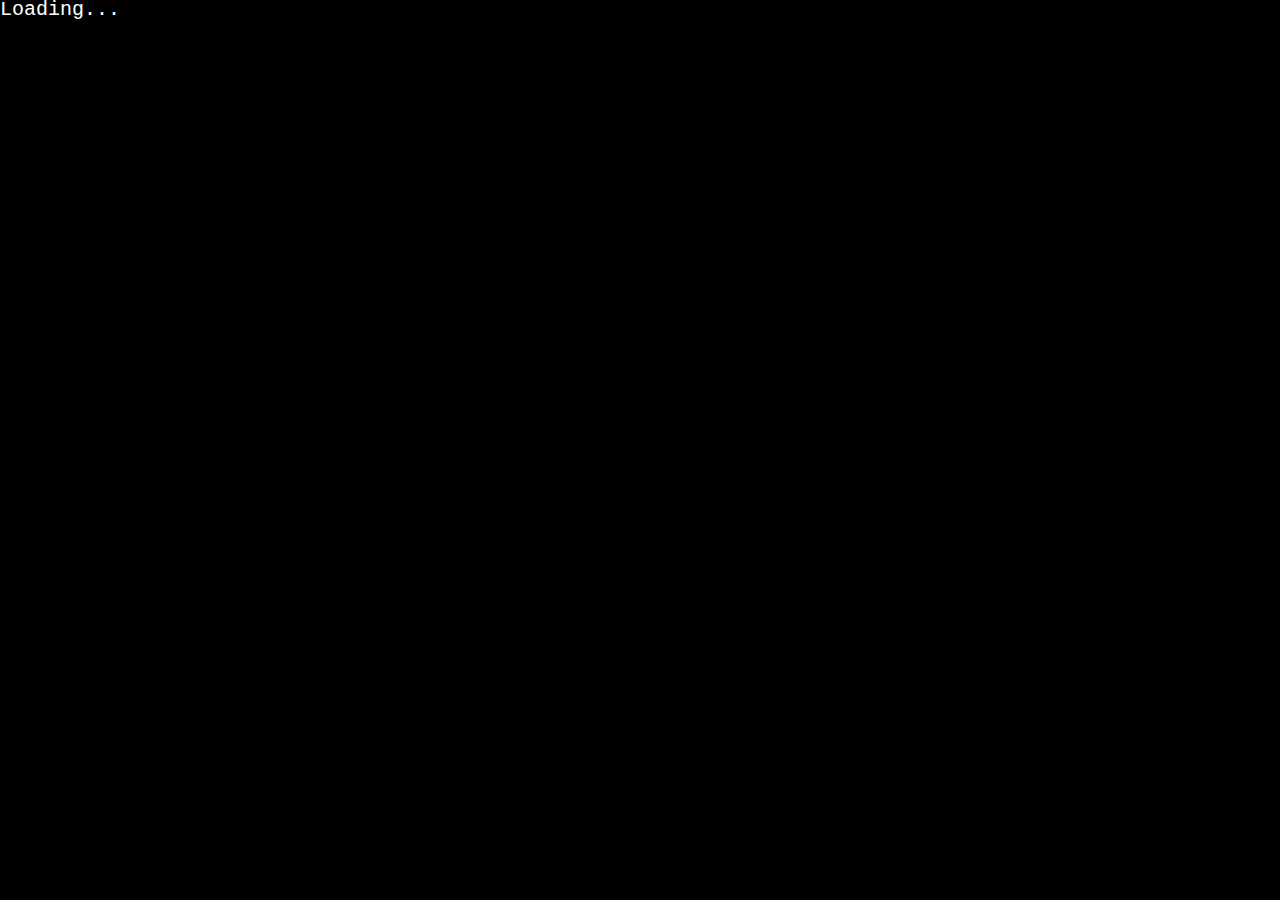
==== index.html @ 77692798 "Updates" ====
<!DOCTYPE html><html><head><meta charSet="utf-8"/><meta http-equiv="x-ua-compatible" content="ie=edge"/><meta name="viewport" content="width=device-width, initial-scale=1, shrink-to-fit=no"/><meta name="generator" content="Gatsby 5.14.0"/><style data-href="/styles.bb2ea890b0f708b107af.css" data-identity="gatsby-global-css">@import url(https://fonts.googleapis.com/css?family=Open+Sans);.restaurant-module--slogan--be9b1{margin-top:27px;position:absolute;right:33%}.restaurant-module--slogan_mobile--15ec4{margin-top:27px;position:absolute;right:170px}.restaurant-module--footer--5b290{box-sizing:border-box;height:35px;left:0;margin-top:700px;padding-right:10px;right:0;width:100%}.restaurant-module--footer--5b290 #restaurant-module--reg--3bffe{font-family:Arial;font-size:12px}.restaurant-module--footer--5b290 p{margin-right:10px}.restaurant-module--signature--5ac92{font-size:7px;padding:0}.restaurant-module--signature--5ac92 a{color:blue;font-size:12px}body{font-size:20px;margin:0}a{font-weight:700;text-decoration:none}a:hover{color:orange}p{font-size:20px}.restaurant-module--loader--05261{align-items:center;display:flex;flex-direction:column;height:100vh;justify-content:center;text-align:center}.restaurant-module--center_menu_loading--0a164{margin:10px 0;text-align:center}.restaurant-module--loading_tm--af717{vertical-align:text-bottom;width:150px}.restaurant-module--loading_cursor--35d18{animation:restaurant-module--blink--85759 1s step-end infinite;color:#2e3d48;font-size:30px;font-weight:100;margin:0}@keyframes restaurant-module--blink--85759{0%,to{color:transparent}50%{color:#000}}.restaurant-module--mobile_restaurant--d0ba1{background-color:#000;background-size:cover;border-top:25px solid #7f0000;color:#fff;height:100%;padding-bottom:0}.restaurant-module--mobile_restaurant_home--59e32{background-color:#000;height:100%;margin-top:0;padding:1px 0 15px;text-align:center;width:100%}.restaurant-module--mobile_menu_header--5073f{background-color:#000;font-size:28px;margin-top:0;padding:20px 0 15px;text-align:center;width:100%}.restaurant-module--tablet_menu_header--ebdb1{background-color:#000;font-size:36px;margin-top:0;padding:20px 0 15px;text-align:center;width:100%}.restaurant-module--mobile_menu_buttons--0ee6e{margin:0 auto;max-width:680px;width:100%}.restaurant-module--tablet_menu_buttons--1d093{left:0;margin:0;right:0;width:767px}.restaurant-module--mobile_menu_button--71b87{display:inline-block;margin-left:0;margin-right:0;vertical-align:middle}.restaurant-module--button_menu_center--9940a{margin-left:auto;margin-right:auto;padding-top:-15px;position:relative}.restaurant-module--mobile_menu_section--f2246{list-style-type:none;margin:15px auto 0;max-width:630px;padding:0}.restaurant-module--mobile_menu_item--23bf4{border-bottom:1px solid #fff;font-family:Arial;font-size:18px;font-weight:700;margin-bottom:10px;padding-bottom:10px}.restaurant-module--mobile_item_side--3e889{font-size:18px;font-weight:400;margin-left:20px}.restaurant-module--mobile_item_item--73812{font-size:20px}.restaurant-module--mobile_item_price--c2291{float:right;font-size:23px;margin-top:10px}.restaurant-module--mobile_menu_item_left--bf309{margin-left:0;padding-left:0;width:77%}.restaurant-module--mobile_menu_item_right--72a1c{margin-right:0;width:23%}.restaurant-module--mobile_section_sub_menu--21cc8{background-color:#00f;border:1px solid #fff;height:50px;text-align:center;width:100%}.restaurant-module--current_section_list--72974{margin-top:15px}.restaurant-module--section_header--49982{margin:15px auto;max-width:630px}.restaurant-module--mobile_section_header--f0852,.restaurant-module--section_header--49982{border:1px solid #fff;cursor:pointer;padding-bottom:13px;padding-top:20px;text-align:center}.restaurant-module--mobile_section_header--f0852{margin:15px 0}.restaurant-module--menu_item_list--21975{background-color:#000}.restaurant-module--restaurant_name--c8046{color:#20f713;margin:25px;padding-left:20px;padding-right:20px}.restaurant-module--restaurant_home_item--0099d{display:block;text-align:center}.restaurant-module--restaurant_home--67895{height:100%;margin-top:0;padding:60px 0 15px;text-align:center;width:100%}.restaurant-module--menu_header--87769{cursor:pointer;margin-top:0;padding:60px 0 15px;text-align:center;width:100%}.restaurant-module--restaurant--cffd7{background-color:#000;background-size:cover;border:25px solid #cc0;border-top-width:35px;box-sizing:border-box;color:#fff;height:100%;padding-bottom:0}.restaurant-module--menu_item--9aecb{border-bottom:1px solid #fff;margin-bottom:30px;padding-bottom:20px}.restaurant-module--menu_block--7cdd1,.restaurant-module--mobile_menu_block--1cd40{display:block}.restaurant-module--menu_item--9aecb{font-family:Arial;font-size:18px}.restaurant-module--item_detail--895a5{margin:5px}.restaurant-module--sortedMenuList--efe14{background-color:#1e1e1e;margin-top:25px}.restaurant-module--menu_section--beefe,.restaurant-module--mobile_sortedMenuList--9d382{box-sizing:border-box;display:block;list-style-type:none;margin-left:auto;margin-right:auto;max-width:700px;text-align:center;width:100%}.restaurant-module--item_item--d29c0{font-size:20px;font-weight:700}.restaurant-module--item_side--499e6{margin-left:20px}.restaurant-module--item_price--f37e3{float:right;font-size:28px;margin-top:10px}.restaurant-module--item_lr--c336b{display:inline-block;vertical-align:middle}.restaurant-module--menu_buttons--708bf{margin-left:auto;margin-right:auto;width:680px}.restaurant-module--menu_button--233d1{background-color:#000;border:2px solid green;border-radius:4px;display:inline-block;height:45px;margin-left:10px;margin-right:10px;text-align:center;width:200px}.restaurant-module--menu_button--233d1 p{margin-top:13px}.restaurant-module--menu_button--233d1:hover{background-color:#282828;cursor:pointer}.restaurant-module--button_menu--5f6e8{background-color:#7f0000;border:2px solid #ff0;border-radius:4px;box-sizing:border-box;color:#ff0;cursor:pointer;text-align:center;width:50%}.restaurant-module--button_menu--5f6e8 p{font-size:18px;margin-top:17px}.restaurant-module--nav_button--97eb0{background-color:#000;border:2px solid .CCCC00;border-radius:4px;display:inline-block;height:75px;margin-left:10px;margin-right:10px;padding:10px 10px 5px;text-align:center;width:200px}.restaurant-module--nav_button--97eb0:hover{background-color:#282828;cursor:pointer}.restaurant-module--menu_item_left--6643e{margin-left:0;width:75%}.restaurant-module--menu_item_right--4e85c{margin-right:0;width:25%}.restaurant-module--restaurant_home_media--b69c9{margin-top:50px}.restaurant-module--restaurant_home_media_item--3e07d{margin-bottom:25px;margin-top:25px;width:100px}.restaurant-module--fb_icon--bd65f{margin:28px;width:73px}.restaurant-module--social-media-icon--26bda{display:inline-block;margin:20px}.restaurant-module--link--02811{color:#fff}.restaurant-module--section_comment--ce060{background-color:#1e1e1e;color:#ff0;font-family:Arial;font-size:17px;margin:15px;padding:10px;text-align:center}.restaurant-module--schedule_container--cc909{font-weight:700;left:20%;padding:0;position:absolute;top:35%;width:500px}.restaurant-module--schedule_container_item--3a2d4{display:block}.restaurant-module--schedule--99275{font-size:16px;list-style-type:none}.restaurant-module--schedule_header--072a1{box-sizing:border-box;margin-left:auto;margin-right:auto;padding:0 20px;width:100%}.restaurant-module--schedule_seperator--22e17{border-bottom:3px solid #fff;margin-bottom:0;margin-left:auto;margin-right:auto;width:150px}.restaurant-module--schedule_item--402bf{display:block;height:30px;margin:0}.restaurant-module--schedule_line_item--db86a{display:inline-block;margin:0;position:absolute}.restaurant-module--day--a6447{color:#fff;right:50%;text-align:right}.restaurant-module--time--6fdbc{color:#cc0;left:50%;margin-left:25px;text-align:left}.restaurant-module--services--ad1cd{background-color:#f4f8ff;border-top:1px solid blue;padding-bottom:200px;position:absolute;top:100px;width:100%}.restaurant-module--menu_service_topic--dc2bb{margin-left:auto;margin-right:auto;max-width:600px}.restaurant-module--menu_service_topic--dc2bb li{font-family:Times;margin:20px}.restaurant-module--menu_service_center--b2e1a{text-align:center}.restaurant-module--toggleContainer--a2591{margin:20px 0;text-align:center}.restaurant-module--toggleButton--d01e4{background-color:#007bff;border:none;border-radius:8px;color:#fff;cursor:pointer;font-size:16px;font-weight:700;padding:12px 24px;transition:background-color .3s ease,transform .2s ease}.restaurant-module--toggleButton--d01e4:hover{background-color:#0056b3;transform:scale(1.05)}.restaurant-module--toggleButton--d01e4:active{background-color:#003d82;transform:scale(.95)}*{box-sizing:border-box}*,body{font-family:Courier}body{background-color:#000;color:#fff;line-height:1.75em;line-height:1}.index-module--blinking-cursor--e2be6{animation:index-module--blink--322c7 1s step-start infinite}@keyframes index-module--blink--322c7{50%{opacity:0}}.index-module--footer--8d7ca,.index-module--header-container--ec9de{display:flex;justify-content:right;margin-top:30px}.index-module--header-link--92332{color:inherit;text-decoration:none}.index-module--please_email--87a1a{margin-top:50px}.index-module--header-title--f56cb{font-size:2rem;margin:0}.index-module--container--9e7f9{margin:0 auto;max-width:60%;padding:0 10px;text-align:center}.index-module--centered-content--a9414{margin:0 auto}.index-module--text-left--7bf00{margin:0 auto;max-width:60%;text-align:left}@media screen and (max-width:768px){.index-module--text-left--7bf00{max-width:90%}}.index-module--responsive-text--ea4a4{margin:0 auto;max-width:60%;text-align:center}@media screen and (max-width:768px){.index-module--responsive-text--ea4a4{max-width:90%}}@media (max-width:768px){.index-module--container--9e7f9{margin:0;max-width:100%;text-align:center}}.index-module--simple-container--18cad{margin:0 auto;max-width:675px;padding-bottom:20px;padding-top:70px}.index-module--simple-print--e1f95{fill:#fff;stroke:#fff}.index-module--simple-print--e1f95 svg{height:100%}.index-module--simple-close--ed079{border:none;color:#fff}.index-module--simple-ext-info--3d384{border:none}.index-module--title_link--c0cdd{color:#fff;font-size:50px}p{font-size:16px}.index-module--purple--30baa{color:#9201c5}.index-module--header_left--4a4e3{color:#9201c5;font-size:30px;font-weight:700;line-height:34px;margin:20px;text-align:left}h1{font-size:30px;line-height:34px;margin:0;text-align:right}h2{font-size:20px;line-height:25px}h3{border:none;font-size:16px;line-height:27px}.index-module--large_header--bc628{font-size:40px;font-weight:700;margin:20px}.index-module--header_border--a723c{border:1px solid #fff;border-radius:10px}.index-module--med_header--15f3f{font-size:30px;font-weight:700;margin:20px}.index-module--footer--8d7ca{font-size:.9rem;margin-top:auto;padding:1rem}hr{background-color:#d8d8d8;border:none;height:1px;margin:0;width:100%}a[href]{color:#39ff14}a[href]:hover{color:#3ba0e6}img{max-width:100%}ul{display:inline-block;font-size:16px;text-align:left}li{line-height:1.5em}[class*=sidebar],[id*=sidebar],aside{border:none;margin:0 auto;max-width:90%;padding:5px 15px}@media (min-width:1921px){body{font-size:18px}}.index-module--center--6c63b{margin-bottom:20px;text-align:center}.index-module--right--775d2{margin-bottom:20px;text-align:right}.index-module--picture--f5ee0{border-radius:50%;display:block;height:100px;margin-left:auto;margin-right:auto;width:100px}.index-module--clapper--2467e{float:right;height:80px;vertical-align:middle;width:80px}.index-module--title_picture--75853{display:block;margin:25px auto;max-width:80%;width:500px}.index-module--small_text--1233c{font-size:11px;text-align:left}.index-module--green--21d20{color:#20f713}.index-module--bottom--eeaab{float:bottom}.index-module--pay--78de8{padding:10px 15px;width:100%}.index-module--pay--78de8,.index-module--pay_look--39f53{background-color:blue;border-radius:5px;color:#fff;font-size:16px;text-align:center}.index-module--pay_look--39f53{padding:5px 15px}.index-module--pay_free--38215{background-color:#000;border-radius:5px;font-size:16px;padding:10px 15px;text-align:center;width:100%}.index-module--pay--78de8:hover,.index-module--pay_free--38215:hover{cursor:pointer}.index-module--chart_padding--43000{padding:10px}.index-module--service_header--d0303{padding:5px;text-align:center}.index-module--title_picture_small--2b61b{width:160px}.index-module--video_container--dd5e5{height:0;left:25%;overflow:hidden;padding-bottom:5%;position:relative}.index-module--video--97740{height:50%;left:0;position:absolute;top:0;width:50%}.index-module--list--d72e8{margin:50px}td,th{background-color:#000;border:1px solid #fff;color:#fff;padding:8px;text-align:left}pre code.index-module--language-bash--4fcf1,pre code.index-module--language-javascript--99e27,pre code.index-module--language-python--5f701,pre code.index-module--language-txt--08b27{background-color:dark gray;color:#fff;display:block;overflow:auto}.index-module--tooltip--b5884{border-bottom:1px dotted #000;display:inline-block;position:relative;width:100%}.index-module--tooltip--b5884 .index-module--tooltiptext--e375b{background-color:#000;border:1px solid #20f713;border-radius:6px;color:#fff;padding:15px;position:absolute;text-align:center;visibility:hidden;width:400px;z-index:1}.index-module--tooltip--b5884:hover .index-module--tooltiptext--e375b{visibility:visible}.index-module--chart--bfad1{height:100%;width:100%}.index-module--svg-button--23da3{fill:#fff;stroke:#fff;stroke-width:2px;cursor:pointer;opacity:.8;transition:opacity .3s ease,fill .3s ease,transform .2s ease}.index-module--svg-button--23da3:hover{fill:#39ff14;opacity:1;transform:scale(1.1)}.index-module--svg-button--23da3:active{fill:#ff5733;opacity:.9;transform:scale(1.05)}.index-module--center_text_block--9d594{margin-left:auto;margin-right:auto;max-width:70%;text-align:center}.index-module--p_left--cb0fc{line-height:1.6;text-align:left}.index-module--arrow_span--f48bd{font-size:2rem}.glow-module--glow--d58fb{animation:glow-module--sparkle--6eca3 2s ease-in-out infinite;border:0 solid transparent;border-radius:10px;box-shadow:0 0 15px hsla(0,0%,100%,.6);overflow:hidden;position:relative}@keyframes glow-module--sparkle--6eca3{0%{box-shadow:0 0 8px hsla(0,0%,100%,.3),0 0 15px hsla(0,0%,100%,.6)}50%{box-shadow:0 0 20px hsla(0,0%,100%,.5),0 0 30px hsla(0,0%,100%,.7)}to{box-shadow:0 0 8px hsla(0,0%,100%,.3),0 0 15px hsla(0,0%,100%,.6)}}.glow-module--glow--d58fb:before{animation:glow-module--sparkleLayer--8c8e6 1.5s linear infinite;background:url(https://cdn.pixabay.com/photo/2017/10/14/18/58/sparkle-2845860_960_720.png) repeat;bottom:0;content:"";left:0;opacity:.2;pointer-events:none;position:absolute;right:0;top:0;z-index:1}@keyframes glow-module--sparkleLayer--8c8e6{0%{transform:scale(.8)}50%{transform:scale(1.2)}to{transform:scale(.8)}}.videoGallery-module--video_gallery--48859{align-content:center;align-items:center;display:grid;gap:20px;grid-template-columns:repeat(2,1fr);justify-content:center;justify-items:center;margin-left:auto;margin-right:auto;margin-top:20px;max-width:960px}@media (max-width:768px){.videoGallery-module--video_gallery--48859{grid-template-columns:1fr}}.shopping-module--itemList--d6d43{background-color:#121212;color:#f0f0f0;display:grid;gap:20px;grid-template-columns:repeat(4,1fr);margin:20px 0}.shopping-module--item--7b82f{background-color:#1e1e1e;border:1px solid #444;border-radius:8px;box-shadow:0 4px 8px rgba(0,0,0,.2);color:#f0f0f0;padding:15px;text-align:center;transition:transform .2s,box-shadow .2s}.shopping-module--item--7b82f:hover{box-shadow:0 6px 12px rgba(0,0,0,.15);transform:translateY(-5px)}button{background-color:#4caf50;background-color:#00796b;border:none;border-radius:4px;color:#fff;cursor:pointer;font-size:1rem;margin-top:10px;padding:10px 15px;transition:background-color .2s}button:hover{background-color:#004d40}input[type=number]{background-color:#2c2c2c;border:1px solid #444;border-radius:4px;color:#f0f0f0;font-size:1rem;margin-left:10px;padding:5px;width:60px}@media (max-width:1024px){.shopping-module--itemList--d6d43{grid-template-columns:repeat(3,1fr)}}@media (max-width:768px){.shopping-module--itemList--d6d43{grid-template-columns:repeat(2,1fr)}}@media (max-width:480px){.shopping-module--itemList--d6d43{grid-template-columns:1fr}}.shopping-module--itemImage--78d3d{border-radius:8px;height:100px;object-fit:cover;width:100px}.shopping-module--fullScreenModal--d5a88{align-items:center;background-color:rgba(0,0,0,.8);box-sizing:border-box;display:flex;height:100%;justify-content:center;left:0;padding:20px;position:fixed;top:0;width:100%;z-index:1000}.shopping-module--modalContent--12e4c{background-color:#2a2a2a;border-radius:10px;box-shadow:0 4px 10px rgba(0,0,0,.3);color:#f0f0f0;height:auto;max-height:90vh;max-width:90vw;overflow:auto;padding:20px;position:relative;text-align:center;width:100%}.shopping-module--fullScreenImage--3e206{height:auto;margin-bottom:20px;max-height:40vh;max-width:100%}.shopping-module--closeButton--fdfa2{background:none;border:none;color:#f0f0f0;cursor:pointer;font-size:30px;position:absolute;right:10px;top:10px}.shopping-module--modalContent--12e4c button,.shopping-module--modalContent--12e4c h3,.shopping-module--modalContent--12e4c input,.shopping-module--modalContent--12e4c p{color:#f0f0f0;margin:10px 0}.shopping-module--itemBackground--65546{background-color:#333;border:1px solid #444;border-radius:8px;color:#f0f0f0;cursor:pointer;padding:10px;transition:transform .2s ease,box-shadow .2s ease}.shopping-module--itemBackground--65546:hover{box-shadow:0 4px 8px rgba(0,0,0,.1);transform:scale(1.02)}.shopping-module--removeButton--04c91{background-color:tomato;border:none;border-radius:4px;color:#fff;cursor:pointer;font-size:14px;padding:8px 12px}.shopping-module--removeButton--04c91:hover{background-color:#e53e3e;transition:background-color .2s ease-in-out}</style><style>.gatsby-image-wrapper{position:relative;overflow:hidden}.gatsby-image-wrapper picture.object-fit-polyfill{position:static!important}.gatsby-image-wrapper img{bottom:0;height:100%;left:0;margin:0;max-width:none;padding:0;position:absolute;right:0;top:0;width:100%;object-fit:cover}.gatsby-image-wrapper [data-main-image]{opacity:0;transform:translateZ(0);transition:opacity .25s linear;will-change:opacity}.gatsby-image-wrapper-constrained{display:inline-block;vertical-align:top}</style><noscript><style>.gatsby-image-wrapper noscript [data-main-image]{opacity:1!important}.gatsby-image-wrapper [data-placeholder-image]{opacity:0!important}</style></noscript><script type="module">const e="undefined"!=typeof HTMLImageElement&&"loading"in HTMLImageElement.prototype;e&&document.body.addEventListener("load",(function(e){const t=e.target;if(void 0===t.dataset.mainImage)return;if(void 0===t.dataset.gatsbyImageSsr)return;let a=null,n=t;for(;null===a&&n;)void 0!==n.parentNode.dataset.gatsbyImageWrapper&&(a=n.parentNode),n=n.parentNode;const o=a.querySelector("[data-placeholder-image]"),r=new Image;r.src=t.currentSrc,r.decode().catch((()=>{})).then((()=>{t.style.opacity=1,o&&(o.style.opacity=0,o.style.transition="opacity 500ms linear")}))}),!0);</script></head><body><div id="___gatsby"><div>Loading...</div></div><script id="gatsby-script-loader">/*<![CDATA[*/window.pagePath="/";/*]]>*/</script><!-- slice-start id="_gatsby-scripts-1" -->
          <script
            id="gatsby-chunk-mapping"
          >
            window.___chunkMapping="{\"app\":[\"/app-cd6e33e6cd8dfb5bc5b3.js\"],\"component---src-pages-404-js\":[\"/component---src-pages-404-js-0ea23404e279cb2588bf.js\"],\"component---src-pages-homes-js\":[\"/component---src-pages-homes-js-bf69f060f4646cce6149.js\"],\"component---src-pages-index-js\":[\"/component---src-pages-index-js-e3f9205dfebaffc919cd.js\"],\"component---src-pages-records-index-js\":[\"/component---src-pages-records-index-js-5316c8a35e45569f0676.js\"],\"component---src-pages-records-services-js\":[\"/component---src-pages-records-services-js-23d044da14196d7f5ccc.js\"],\"component---src-pages-restaurant-js\":[\"/component---src-pages-restaurant-js-5c6e52d9d847fa1fc84c.js\"],\"component---src-pages-shopping-js\":[\"/component---src-pages-shopping-js-f0d9946ef46928a46249.js\"],\"component---src-pages-sites-js\":[\"/component---src-pages-sites-js-bb5dbb2e64bd5d16c889.js\"]}";
          </script>
        <script>window.___webpackCompilationHash="a8abb1c4bff386931995";</script><script src="/webpack-runtime-4f294c374b41fdcc83c7.js" async></script><script src="/framework-9a42271820129100bb33.js" async></script><script src="/app-cd6e33e6cd8dfb5bc5b3.js" async></script><!-- slice-end id="_gatsby-scripts-1" --></body></html>
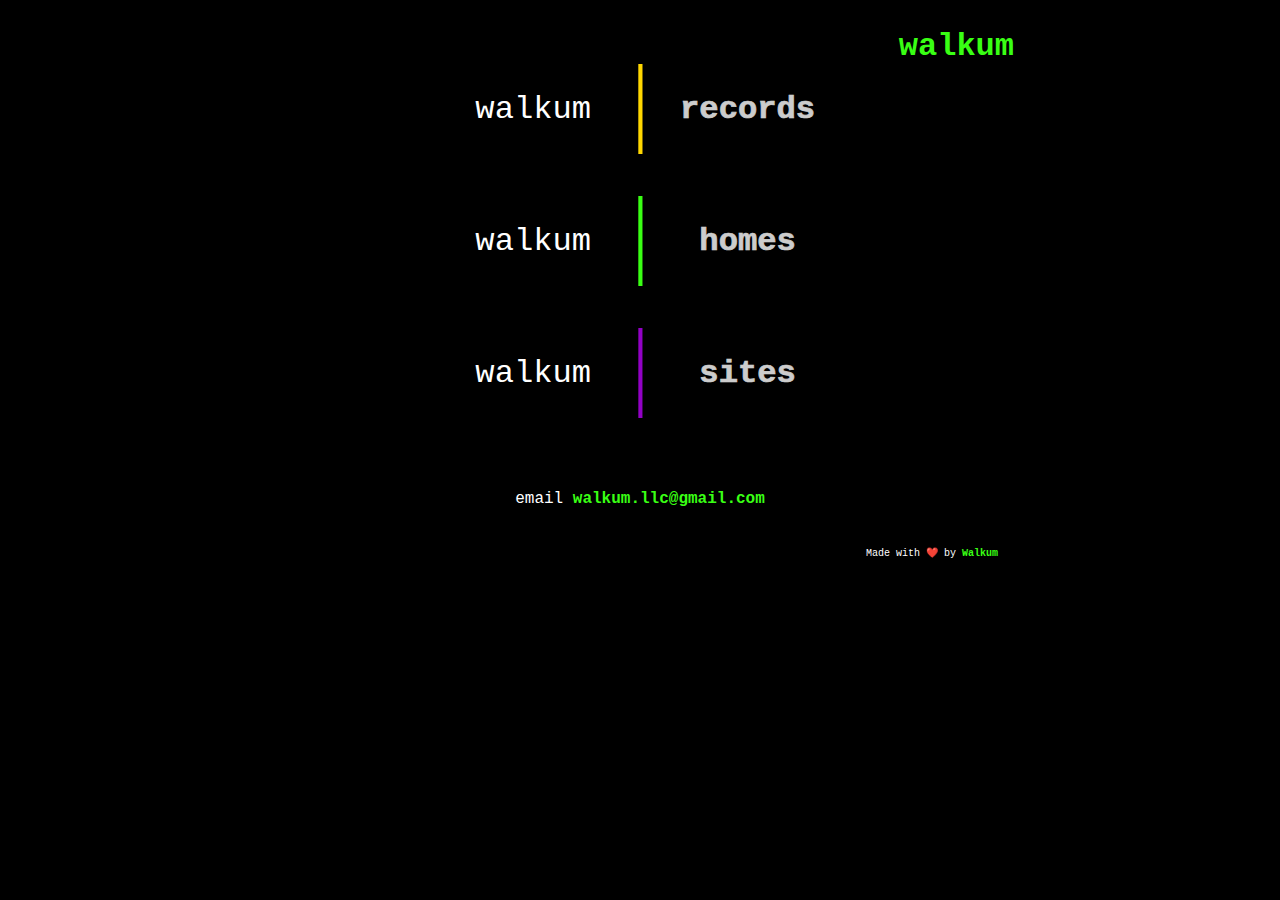
==== commit b794ca7f: "Updates" ====
--- a/index.html
+++ b/index.html
@@ -1,7 +1,7 @@
-<!DOCTYPE html><html><head><meta charSet="utf-8"/><meta http-equiv="x-ua-compatible" content="ie=edge"/><meta name="viewport" content="width=device-width, initial-scale=1, shrink-to-fit=no"/><meta name="generator" content="Gatsby 5.14.0"/><style data-href="/styles.bb2ea890b0f708b107af.css" data-identity="gatsby-global-css">@import url(https://fonts.googleapis.com/css?family=Open+Sans);.restaurant-module--slogan--be9b1{margin-top:27px;position:absolute;right:33%}.restaurant-module--slogan_mobile--15ec4{margin-top:27px;position:absolute;right:170px}.restaurant-module--footer--5b290{box-sizing:border-box;height:35px;left:0;margin-top:700px;padding-right:10px;right:0;width:100%}.restaurant-module--footer--5b290 #restaurant-module--reg--3bffe{font-family:Arial;font-size:12px}.restaurant-module--footer--5b290 p{margin-right:10px}.restaurant-module--signature--5ac92{font-size:7px;padding:0}.restaurant-module--signature--5ac92 a{color:blue;font-size:12px}body{font-size:20px;margin:0}a{font-weight:700;text-decoration:none}a:hover{color:orange}p{font-size:20px}.restaurant-module--loader--05261{align-items:center;display:flex;flex-direction:column;height:100vh;justify-content:center;text-align:center}.restaurant-module--center_menu_loading--0a164{margin:10px 0;text-align:center}.restaurant-module--loading_tm--af717{vertical-align:text-bottom;width:150px}.restaurant-module--loading_cursor--35d18{animation:restaurant-module--blink--85759 1s step-end infinite;color:#2e3d48;font-size:30px;font-weight:100;margin:0}@keyframes restaurant-module--blink--85759{0%,to{color:transparent}50%{color:#000}}.restaurant-module--mobile_restaurant--d0ba1{background-color:#000;background-size:cover;border-top:25px solid #7f0000;color:#fff;height:100%;padding-bottom:0}.restaurant-module--mobile_restaurant_home--59e32{background-color:#000;height:100%;margin-top:0;padding:1px 0 15px;text-align:center;width:100%}.restaurant-module--mobile_menu_header--5073f{background-color:#000;font-size:28px;margin-top:0;padding:20px 0 15px;text-align:center;width:100%}.restaurant-module--tablet_menu_header--ebdb1{background-color:#000;font-size:36px;margin-top:0;padding:20px 0 15px;text-align:center;width:100%}.restaurant-module--mobile_menu_buttons--0ee6e{margin:0 auto;max-width:680px;width:100%}.restaurant-module--tablet_menu_buttons--1d093{left:0;margin:0;right:0;width:767px}.restaurant-module--mobile_menu_button--71b87{display:inline-block;margin-left:0;margin-right:0;vertical-align:middle}.restaurant-module--button_menu_center--9940a{margin-left:auto;margin-right:auto;padding-top:-15px;position:relative}.restaurant-module--mobile_menu_section--f2246{list-style-type:none;margin:15px auto 0;max-width:630px;padding:0}.restaurant-module--mobile_menu_item--23bf4{border-bottom:1px solid #fff;font-family:Arial;font-size:18px;font-weight:700;margin-bottom:10px;padding-bottom:10px}.restaurant-module--mobile_item_side--3e889{font-size:18px;font-weight:400;margin-left:20px}.restaurant-module--mobile_item_item--73812{font-size:20px}.restaurant-module--mobile_item_price--c2291{float:right;font-size:23px;margin-top:10px}.restaurant-module--mobile_menu_item_left--bf309{margin-left:0;padding-left:0;width:77%}.restaurant-module--mobile_menu_item_right--72a1c{margin-right:0;width:23%}.restaurant-module--mobile_section_sub_menu--21cc8{background-color:#00f;border:1px solid #fff;height:50px;text-align:center;width:100%}.restaurant-module--current_section_list--72974{margin-top:15px}.restaurant-module--section_header--49982{margin:15px auto;max-width:630px}.restaurant-module--mobile_section_header--f0852,.restaurant-module--section_header--49982{border:1px solid #fff;cursor:pointer;padding-bottom:13px;padding-top:20px;text-align:center}.restaurant-module--mobile_section_header--f0852{margin:15px 0}.restaurant-module--menu_item_list--21975{background-color:#000}.restaurant-module--restaurant_name--c8046{color:#20f713;margin:25px;padding-left:20px;padding-right:20px}.restaurant-module--restaurant_home_item--0099d{display:block;text-align:center}.restaurant-module--restaurant_home--67895{height:100%;margin-top:0;padding:60px 0 15px;text-align:center;width:100%}.restaurant-module--menu_header--87769{cursor:pointer;margin-top:0;padding:60px 0 15px;text-align:center;width:100%}.restaurant-module--restaurant--cffd7{background-color:#000;background-size:cover;border:25px solid #cc0;border-top-width:35px;box-sizing:border-box;color:#fff;height:100%;padding-bottom:0}.restaurant-module--menu_item--9aecb{border-bottom:1px solid #fff;margin-bottom:30px;padding-bottom:20px}.restaurant-module--menu_block--7cdd1,.restaurant-module--mobile_menu_block--1cd40{display:block}.restaurant-module--menu_item--9aecb{font-family:Arial;font-size:18px}.restaurant-module--item_detail--895a5{margin:5px}.restaurant-module--sortedMenuList--efe14{background-color:#1e1e1e;margin-top:25px}.restaurant-module--menu_section--beefe,.restaurant-module--mobile_sortedMenuList--9d382{box-sizing:border-box;display:block;list-style-type:none;margin-left:auto;margin-right:auto;max-width:700px;text-align:center;width:100%}.restaurant-module--item_item--d29c0{font-size:20px;font-weight:700}.restaurant-module--item_side--499e6{margin-left:20px}.restaurant-module--item_price--f37e3{float:right;font-size:28px;margin-top:10px}.restaurant-module--item_lr--c336b{display:inline-block;vertical-align:middle}.restaurant-module--menu_buttons--708bf{margin-left:auto;margin-right:auto;width:680px}.restaurant-module--menu_button--233d1{background-color:#000;border:2px solid green;border-radius:4px;display:inline-block;height:45px;margin-left:10px;margin-right:10px;text-align:center;width:200px}.restaurant-module--menu_button--233d1 p{margin-top:13px}.restaurant-module--menu_button--233d1:hover{background-color:#282828;cursor:pointer}.restaurant-module--button_menu--5f6e8{background-color:#7f0000;border:2px solid #ff0;border-radius:4px;box-sizing:border-box;color:#ff0;cursor:pointer;text-align:center;width:50%}.restaurant-module--button_menu--5f6e8 p{font-size:18px;margin-top:17px}.restaurant-module--nav_button--97eb0{background-color:#000;border:2px solid .CCCC00;border-radius:4px;display:inline-block;height:75px;margin-left:10px;margin-right:10px;padding:10px 10px 5px;text-align:center;width:200px}.restaurant-module--nav_button--97eb0:hover{background-color:#282828;cursor:pointer}.restaurant-module--menu_item_left--6643e{margin-left:0;width:75%}.restaurant-module--menu_item_right--4e85c{margin-right:0;width:25%}.restaurant-module--restaurant_home_media--b69c9{margin-top:50px}.restaurant-module--restaurant_home_media_item--3e07d{margin-bottom:25px;margin-top:25px;width:100px}.restaurant-module--fb_icon--bd65f{margin:28px;width:73px}.restaurant-module--social-media-icon--26bda{display:inline-block;margin:20px}.restaurant-module--link--02811{color:#fff}.restaurant-module--section_comment--ce060{background-color:#1e1e1e;color:#ff0;font-family:Arial;font-size:17px;margin:15px;padding:10px;text-align:center}.restaurant-module--schedule_container--cc909{font-weight:700;left:20%;padding:0;position:absolute;top:35%;width:500px}.restaurant-module--schedule_container_item--3a2d4{display:block}.restaurant-module--schedule--99275{font-size:16px;list-style-type:none}.restaurant-module--schedule_header--072a1{box-sizing:border-box;margin-left:auto;margin-right:auto;padding:0 20px;width:100%}.restaurant-module--schedule_seperator--22e17{border-bottom:3px solid #fff;margin-bottom:0;margin-left:auto;margin-right:auto;width:150px}.restaurant-module--schedule_item--402bf{display:block;height:30px;margin:0}.restaurant-module--schedule_line_item--db86a{display:inline-block;margin:0;position:absolute}.restaurant-module--day--a6447{color:#fff;right:50%;text-align:right}.restaurant-module--time--6fdbc{color:#cc0;left:50%;margin-left:25px;text-align:left}.restaurant-module--services--ad1cd{background-color:#f4f8ff;border-top:1px solid blue;padding-bottom:200px;position:absolute;top:100px;width:100%}.restaurant-module--menu_service_topic--dc2bb{margin-left:auto;margin-right:auto;max-width:600px}.restaurant-module--menu_service_topic--dc2bb li{font-family:Times;margin:20px}.restaurant-module--menu_service_center--b2e1a{text-align:center}.restaurant-module--toggleContainer--a2591{margin:20px 0;text-align:center}.restaurant-module--toggleButton--d01e4{background-color:#007bff;border:none;border-radius:8px;color:#fff;cursor:pointer;font-size:16px;font-weight:700;padding:12px 24px;transition:background-color .3s ease,transform .2s ease}.restaurant-module--toggleButton--d01e4:hover{background-color:#0056b3;transform:scale(1.05)}.restaurant-module--toggleButton--d01e4:active{background-color:#003d82;transform:scale(.95)}*{box-sizing:border-box}*,body{font-family:Courier}body{background-color:#000;color:#fff;line-height:1.75em;line-height:1}.index-module--blinking-cursor--e2be6{animation:index-module--blink--322c7 1s step-start infinite}@keyframes index-module--blink--322c7{50%{opacity:0}}.index-module--footer--8d7ca,.index-module--header-container--ec9de{display:flex;justify-content:right;margin-top:30px}.index-module--header-link--92332{color:inherit;text-decoration:none}.index-module--please_email--87a1a{margin-top:50px}.index-module--header-title--f56cb{font-size:2rem;margin:0}.index-module--container--9e7f9{margin:0 auto;max-width:60%;padding:0 10px;text-align:center}.index-module--centered-content--a9414{margin:0 auto}.index-module--text-left--7bf00{margin:0 auto;max-width:60%;text-align:left}@media screen and (max-width:768px){.index-module--text-left--7bf00{max-width:90%}}.index-module--responsive-text--ea4a4{margin:0 auto;max-width:60%;text-align:center}@media screen and (max-width:768px){.index-module--responsive-text--ea4a4{max-width:90%}}@media (max-width:768px){.index-module--container--9e7f9{margin:0;max-width:100%;text-align:center}}.index-module--simple-container--18cad{margin:0 auto;max-width:675px;padding-bottom:20px;padding-top:70px}.index-module--simple-print--e1f95{fill:#fff;stroke:#fff}.index-module--simple-print--e1f95 svg{height:100%}.index-module--simple-close--ed079{border:none;color:#fff}.index-module--simple-ext-info--3d384{border:none}.index-module--title_link--c0cdd{color:#fff;font-size:50px}p{font-size:16px}.index-module--purple--30baa{color:#9201c5}.index-module--header_left--4a4e3{color:#9201c5;font-size:30px;font-weight:700;line-height:34px;margin:20px;text-align:left}h1{font-size:30px;line-height:34px;margin:0;text-align:right}h2{font-size:20px;line-height:25px}h3{border:none;font-size:16px;line-height:27px}.index-module--large_header--bc628{font-size:40px;font-weight:700;margin:20px}.index-module--header_border--a723c{border:1px solid #fff;border-radius:10px}.index-module--med_header--15f3f{font-size:30px;font-weight:700;margin:20px}.index-module--footer--8d7ca{font-size:.9rem;margin-top:auto;padding:1rem}hr{background-color:#d8d8d8;border:none;height:1px;margin:0;width:100%}a[href]{color:#39ff14}a[href]:hover{color:#3ba0e6}img{max-width:100%}ul{display:inline-block;font-size:16px;text-align:left}li{line-height:1.5em}[class*=sidebar],[id*=sidebar],aside{border:none;margin:0 auto;max-width:90%;padding:5px 15px}@media (min-width:1921px){body{font-size:18px}}.index-module--center--6c63b{margin-bottom:20px;text-align:center}.index-module--right--775d2{margin-bottom:20px;text-align:right}.index-module--picture--f5ee0{border-radius:50%;display:block;height:100px;margin-left:auto;margin-right:auto;width:100px}.index-module--clapper--2467e{float:right;height:80px;vertical-align:middle;width:80px}.index-module--title_picture--75853{display:block;margin:25px auto;max-width:80%;width:500px}.index-module--small_text--1233c{font-size:11px;text-align:left}.index-module--green--21d20{color:#20f713}.index-module--bottom--eeaab{float:bottom}.index-module--pay--78de8{padding:10px 15px;width:100%}.index-module--pay--78de8,.index-module--pay_look--39f53{background-color:blue;border-radius:5px;color:#fff;font-size:16px;text-align:center}.index-module--pay_look--39f53{padding:5px 15px}.index-module--pay_free--38215{background-color:#000;border-radius:5px;font-size:16px;padding:10px 15px;text-align:center;width:100%}.index-module--pay--78de8:hover,.index-module--pay_free--38215:hover{cursor:pointer}.index-module--chart_padding--43000{padding:10px}.index-module--service_header--d0303{padding:5px;text-align:center}.index-module--title_picture_small--2b61b{width:160px}.index-module--video_container--dd5e5{height:0;left:25%;overflow:hidden;padding-bottom:5%;position:relative}.index-module--video--97740{height:50%;left:0;position:absolute;top:0;width:50%}.index-module--list--d72e8{margin:50px}td,th{background-color:#000;border:1px solid #fff;color:#fff;padding:8px;text-align:left}pre code.index-module--language-bash--4fcf1,pre code.index-module--language-javascript--99e27,pre code.index-module--language-python--5f701,pre code.index-module--language-txt--08b27{background-color:dark gray;color:#fff;display:block;overflow:auto}.index-module--tooltip--b5884{border-bottom:1px dotted #000;display:inline-block;position:relative;width:100%}.index-module--tooltip--b5884 .index-module--tooltiptext--e375b{background-color:#000;border:1px solid #20f713;border-radius:6px;color:#fff;padding:15px;position:absolute;text-align:center;visibility:hidden;width:400px;z-index:1}.index-module--tooltip--b5884:hover .index-module--tooltiptext--e375b{visibility:visible}.index-module--chart--bfad1{height:100%;width:100%}.index-module--svg-button--23da3{fill:#fff;stroke:#fff;stroke-width:2px;cursor:pointer;opacity:.8;transition:opacity .3s ease,fill .3s ease,transform .2s ease}.index-module--svg-button--23da3:hover{fill:#39ff14;opacity:1;transform:scale(1.1)}.index-module--svg-button--23da3:active{fill:#ff5733;opacity:.9;transform:scale(1.05)}.index-module--center_text_block--9d594{margin-left:auto;margin-right:auto;max-width:70%;text-align:center}.index-module--p_left--cb0fc{line-height:1.6;text-align:left}.index-module--arrow_span--f48bd{font-size:2rem}.glow-module--glow--d58fb{animation:glow-module--sparkle--6eca3 2s ease-in-out infinite;border:0 solid transparent;border-radius:10px;box-shadow:0 0 15px hsla(0,0%,100%,.6);overflow:hidden;position:relative}@keyframes glow-module--sparkle--6eca3{0%{box-shadow:0 0 8px hsla(0,0%,100%,.3),0 0 15px hsla(0,0%,100%,.6)}50%{box-shadow:0 0 20px hsla(0,0%,100%,.5),0 0 30px hsla(0,0%,100%,.7)}to{box-shadow:0 0 8px hsla(0,0%,100%,.3),0 0 15px hsla(0,0%,100%,.6)}}.glow-module--glow--d58fb:before{animation:glow-module--sparkleLayer--8c8e6 1.5s linear infinite;background:url(https://cdn.pixabay.com/photo/2017/10/14/18/58/sparkle-2845860_960_720.png) repeat;bottom:0;content:"";left:0;opacity:.2;pointer-events:none;position:absolute;right:0;top:0;z-index:1}@keyframes glow-module--sparkleLayer--8c8e6{0%{transform:scale(.8)}50%{transform:scale(1.2)}to{transform:scale(.8)}}.videoGallery-module--video_gallery--48859{align-content:center;align-items:center;display:grid;gap:20px;grid-template-columns:repeat(2,1fr);justify-content:center;justify-items:center;margin-left:auto;margin-right:auto;margin-top:20px;max-width:960px}@media (max-width:768px){.videoGallery-module--video_gallery--48859{grid-template-columns:1fr}}.shopping-module--itemList--d6d43{background-color:#121212;color:#f0f0f0;display:grid;gap:20px;grid-template-columns:repeat(4,1fr);margin:20px 0}.shopping-module--item--7b82f{background-color:#1e1e1e;border:1px solid #444;border-radius:8px;box-shadow:0 4px 8px rgba(0,0,0,.2);color:#f0f0f0;padding:15px;text-align:center;transition:transform .2s,box-shadow .2s}.shopping-module--item--7b82f:hover{box-shadow:0 6px 12px rgba(0,0,0,.15);transform:translateY(-5px)}button{background-color:#4caf50;background-color:#00796b;border:none;border-radius:4px;color:#fff;cursor:pointer;font-size:1rem;margin-top:10px;padding:10px 15px;transition:background-color .2s}button:hover{background-color:#004d40}input[type=number]{background-color:#2c2c2c;border:1px solid #444;border-radius:4px;color:#f0f0f0;font-size:1rem;margin-left:10px;padding:5px;width:60px}@media (max-width:1024px){.shopping-module--itemList--d6d43{grid-template-columns:repeat(3,1fr)}}@media (max-width:768px){.shopping-module--itemList--d6d43{grid-template-columns:repeat(2,1fr)}}@media (max-width:480px){.shopping-module--itemList--d6d43{grid-template-columns:1fr}}.shopping-module--itemImage--78d3d{border-radius:8px;height:100px;object-fit:cover;width:100px}.shopping-module--fullScreenModal--d5a88{align-items:center;background-color:rgba(0,0,0,.8);box-sizing:border-box;display:flex;height:100%;justify-content:center;left:0;padding:20px;position:fixed;top:0;width:100%;z-index:1000}.shopping-module--modalContent--12e4c{background-color:#2a2a2a;border-radius:10px;box-shadow:0 4px 10px rgba(0,0,0,.3);color:#f0f0f0;height:auto;max-height:90vh;max-width:90vw;overflow:auto;padding:20px;position:relative;text-align:center;width:100%}.shopping-module--fullScreenImage--3e206{height:auto;margin-bottom:20px;max-height:40vh;max-width:100%}.shopping-module--closeButton--fdfa2{background:none;border:none;color:#f0f0f0;cursor:pointer;font-size:30px;position:absolute;right:10px;top:10px}.shopping-module--modalContent--12e4c button,.shopping-module--modalContent--12e4c h3,.shopping-module--modalContent--12e4c input,.shopping-module--modalContent--12e4c p{color:#f0f0f0;margin:10px 0}.shopping-module--itemBackground--65546{background-color:#333;border:1px solid #444;border-radius:8px;color:#f0f0f0;cursor:pointer;padding:10px;transition:transform .2s ease,box-shadow .2s ease}.shopping-module--itemBackground--65546:hover{box-shadow:0 4px 8px rgba(0,0,0,.1);transform:scale(1.02)}.shopping-module--removeButton--04c91{background-color:tomato;border:none;border-radius:4px;color:#fff;cursor:pointer;font-size:14px;padding:8px 12px}.shopping-module--removeButton--04c91:hover{background-color:#e53e3e;transition:background-color .2s ease-in-out}</style><style>.gatsby-image-wrapper{position:relative;overflow:hidden}.gatsby-image-wrapper picture.object-fit-polyfill{position:static!important}.gatsby-image-wrapper img{bottom:0;height:100%;left:0;margin:0;max-width:none;padding:0;position:absolute;right:0;top:0;width:100%;object-fit:cover}.gatsby-image-wrapper [data-main-image]{opacity:0;transform:translateZ(0);transition:opacity .25s linear;will-change:opacity}.gatsby-image-wrapper-constrained{display:inline-block;vertical-align:top}</style><noscript><style>.gatsby-image-wrapper noscript [data-main-image]{opacity:1!important}.gatsby-image-wrapper [data-placeholder-image]{opacity:0!important}</style></noscript><script type="module">const e="undefined"!=typeof HTMLImageElement&&"loading"in HTMLImageElement.prototype;e&&document.body.addEventListener("load",(function(e){const t=e.target;if(void 0===t.dataset.mainImage)return;if(void 0===t.dataset.gatsbyImageSsr)return;let a=null,n=t;for(;null===a&&n;)void 0!==n.parentNode.dataset.gatsbyImageWrapper&&(a=n.parentNode),n=n.parentNode;const o=a.querySelector("[data-placeholder-image]"),r=new Image;r.src=t.currentSrc,r.decode().catch((()=>{})).then((()=>{t.style.opacity=1,o&&(o.style.opacity=0,o.style.transition="opacity 500ms linear")}))}),!0);</script></head><body><div id="___gatsby"><div>Loading...</div></div><script id="gatsby-script-loader">/*<![CDATA[*/window.pagePath="/";/*]]>*/</script><!-- slice-start id="_gatsby-scripts-1" -->
+<!DOCTYPE html><html><head><meta charSet="utf-8"/><meta http-equiv="x-ua-compatible" content="ie=edge"/><meta name="viewport" content="width=device-width, initial-scale=1, shrink-to-fit=no"/><meta name="generator" content="Gatsby 5.14.0"/><meta data-react-helmet="true" name="description" content="Walkum LLC"/><meta data-react-helmet="true" name="og:title" content="walkum | xyz"/><meta data-react-helmet="true" name="og:description" content="Walkum LLC"/><meta data-react-helmet="true" name="og:type" content="website"/><meta data-react-helmet="true" name="og:url" content="https://www.walkum.xyz/"/><meta data-react-helmet="true" name="twitter:card" content="summary_large_image"/><meta data-react-helmet="true" name="twitter:title" content="walkum | xyz"/><meta data-react-helmet="true" name="twitter:description" content="Walkum LLC"/><style data-href="/styles.bb2ea890b0f708b107af.css" data-identity="gatsby-global-css">@import url(https://fonts.googleapis.com/css?family=Open+Sans);.restaurant-module--slogan--be9b1{margin-top:27px;position:absolute;right:33%}.restaurant-module--slogan_mobile--15ec4{margin-top:27px;position:absolute;right:170px}.restaurant-module--footer--5b290{box-sizing:border-box;height:35px;left:0;margin-top:700px;padding-right:10px;right:0;width:100%}.restaurant-module--footer--5b290 #restaurant-module--reg--3bffe{font-family:Arial;font-size:12px}.restaurant-module--footer--5b290 p{margin-right:10px}.restaurant-module--signature--5ac92{font-size:7px;padding:0}.restaurant-module--signature--5ac92 a{color:blue;font-size:12px}body{font-size:20px;margin:0}a{font-weight:700;text-decoration:none}a:hover{color:orange}p{font-size:20px}.restaurant-module--loader--05261{align-items:center;display:flex;flex-direction:column;height:100vh;justify-content:center;text-align:center}.restaurant-module--center_menu_loading--0a164{margin:10px 0;text-align:center}.restaurant-module--loading_tm--af717{vertical-align:text-bottom;width:150px}.restaurant-module--loading_cursor--35d18{animation:restaurant-module--blink--85759 1s step-end infinite;color:#2e3d48;font-size:30px;font-weight:100;margin:0}@keyframes restaurant-module--blink--85759{0%,to{color:transparent}50%{color:#000}}.restaurant-module--mobile_restaurant--d0ba1{background-color:#000;background-size:cover;border-top:25px solid #7f0000;color:#fff;height:100%;padding-bottom:0}.restaurant-module--mobile_restaurant_home--59e32{background-color:#000;height:100%;margin-top:0;padding:1px 0 15px;text-align:center;width:100%}.restaurant-module--mobile_menu_header--5073f{background-color:#000;font-size:28px;margin-top:0;padding:20px 0 15px;text-align:center;width:100%}.restaurant-module--tablet_menu_header--ebdb1{background-color:#000;font-size:36px;margin-top:0;padding:20px 0 15px;text-align:center;width:100%}.restaurant-module--mobile_menu_buttons--0ee6e{margin:0 auto;max-width:680px;width:100%}.restaurant-module--tablet_menu_buttons--1d093{left:0;margin:0;right:0;width:767px}.restaurant-module--mobile_menu_button--71b87{display:inline-block;margin-left:0;margin-right:0;vertical-align:middle}.restaurant-module--button_menu_center--9940a{margin-left:auto;margin-right:auto;padding-top:-15px;position:relative}.restaurant-module--mobile_menu_section--f2246{list-style-type:none;margin:15px auto 0;max-width:630px;padding:0}.restaurant-module--mobile_menu_item--23bf4{border-bottom:1px solid #fff;font-family:Arial;font-size:18px;font-weight:700;margin-bottom:10px;padding-bottom:10px}.restaurant-module--mobile_item_side--3e889{font-size:18px;font-weight:400;margin-left:20px}.restaurant-module--mobile_item_item--73812{font-size:20px}.restaurant-module--mobile_item_price--c2291{float:right;font-size:23px;margin-top:10px}.restaurant-module--mobile_menu_item_left--bf309{margin-left:0;padding-left:0;width:77%}.restaurant-module--mobile_menu_item_right--72a1c{margin-right:0;width:23%}.restaurant-module--mobile_section_sub_menu--21cc8{background-color:#00f;border:1px solid #fff;height:50px;text-align:center;width:100%}.restaurant-module--current_section_list--72974{margin-top:15px}.restaurant-module--section_header--49982{margin:15px auto;max-width:630px}.restaurant-module--mobile_section_header--f0852,.restaurant-module--section_header--49982{border:1px solid #fff;cursor:pointer;padding-bottom:13px;padding-top:20px;text-align:center}.restaurant-module--mobile_section_header--f0852{margin:15px 0}.restaurant-module--menu_item_list--21975{background-color:#000}.restaurant-module--restaurant_name--c8046{color:#20f713;margin:25px;padding-left:20px;padding-right:20px}.restaurant-module--restaurant_home_item--0099d{display:block;text-align:center}.restaurant-module--restaurant_home--67895{height:100%;margin-top:0;padding:60px 0 15px;text-align:center;width:100%}.restaurant-module--menu_header--87769{cursor:pointer;margin-top:0;padding:60px 0 15px;text-align:center;width:100%}.restaurant-module--restaurant--cffd7{background-color:#000;background-size:cover;border:25px solid #cc0;border-top-width:35px;box-sizing:border-box;color:#fff;height:100%;padding-bottom:0}.restaurant-module--menu_item--9aecb{border-bottom:1px solid #fff;margin-bottom:30px;padding-bottom:20px}.restaurant-module--menu_block--7cdd1,.restaurant-module--mobile_menu_block--1cd40{display:block}.restaurant-module--menu_item--9aecb{font-family:Arial;font-size:18px}.restaurant-module--item_detail--895a5{margin:5px}.restaurant-module--sortedMenuList--efe14{background-color:#1e1e1e;margin-top:25px}.restaurant-module--menu_section--beefe,.restaurant-module--mobile_sortedMenuList--9d382{box-sizing:border-box;display:block;list-style-type:none;margin-left:auto;margin-right:auto;max-width:700px;text-align:center;width:100%}.restaurant-module--item_item--d29c0{font-size:20px;font-weight:700}.restaurant-module--item_side--499e6{margin-left:20px}.restaurant-module--item_price--f37e3{float:right;font-size:28px;margin-top:10px}.restaurant-module--item_lr--c336b{display:inline-block;vertical-align:middle}.restaurant-module--menu_buttons--708bf{margin-left:auto;margin-right:auto;width:680px}.restaurant-module--menu_button--233d1{background-color:#000;border:2px solid green;border-radius:4px;display:inline-block;height:45px;margin-left:10px;margin-right:10px;text-align:center;width:200px}.restaurant-module--menu_button--233d1 p{margin-top:13px}.restaurant-module--menu_button--233d1:hover{background-color:#282828;cursor:pointer}.restaurant-module--button_menu--5f6e8{background-color:#7f0000;border:2px solid #ff0;border-radius:4px;box-sizing:border-box;color:#ff0;cursor:pointer;text-align:center;width:50%}.restaurant-module--button_menu--5f6e8 p{font-size:18px;margin-top:17px}.restaurant-module--nav_button--97eb0{background-color:#000;border:2px solid .CCCC00;border-radius:4px;display:inline-block;height:75px;margin-left:10px;margin-right:10px;padding:10px 10px 5px;text-align:center;width:200px}.restaurant-module--nav_button--97eb0:hover{background-color:#282828;cursor:pointer}.restaurant-module--menu_item_left--6643e{margin-left:0;width:75%}.restaurant-module--menu_item_right--4e85c{margin-right:0;width:25%}.restaurant-module--restaurant_home_media--b69c9{margin-top:50px}.restaurant-module--restaurant_home_media_item--3e07d{margin-bottom:25px;margin-top:25px;width:100px}.restaurant-module--fb_icon--bd65f{margin:28px;width:73px}.restaurant-module--social-media-icon--26bda{display:inline-block;margin:20px}.restaurant-module--link--02811{color:#fff}.restaurant-module--section_comment--ce060{background-color:#1e1e1e;color:#ff0;font-family:Arial;font-size:17px;margin:15px;padding:10px;text-align:center}.restaurant-module--schedule_container--cc909{font-weight:700;left:20%;padding:0;position:absolute;top:35%;width:500px}.restaurant-module--schedule_container_item--3a2d4{display:block}.restaurant-module--schedule--99275{font-size:16px;list-style-type:none}.restaurant-module--schedule_header--072a1{box-sizing:border-box;margin-left:auto;margin-right:auto;padding:0 20px;width:100%}.restaurant-module--schedule_seperator--22e17{border-bottom:3px solid #fff;margin-bottom:0;margin-left:auto;margin-right:auto;width:150px}.restaurant-module--schedule_item--402bf{display:block;height:30px;margin:0}.restaurant-module--schedule_line_item--db86a{display:inline-block;margin:0;position:absolute}.restaurant-module--day--a6447{color:#fff;right:50%;text-align:right}.restaurant-module--time--6fdbc{color:#cc0;left:50%;margin-left:25px;text-align:left}.restaurant-module--services--ad1cd{background-color:#f4f8ff;border-top:1px solid blue;padding-bottom:200px;position:absolute;top:100px;width:100%}.restaurant-module--menu_service_topic--dc2bb{margin-left:auto;margin-right:auto;max-width:600px}.restaurant-module--menu_service_topic--dc2bb li{font-family:Times;margin:20px}.restaurant-module--menu_service_center--b2e1a{text-align:center}.restaurant-module--toggleContainer--a2591{margin:20px 0;text-align:center}.restaurant-module--toggleButton--d01e4{background-color:#007bff;border:none;border-radius:8px;color:#fff;cursor:pointer;font-size:16px;font-weight:700;padding:12px 24px;transition:background-color .3s ease,transform .2s ease}.restaurant-module--toggleButton--d01e4:hover{background-color:#0056b3;transform:scale(1.05)}.restaurant-module--toggleButton--d01e4:active{background-color:#003d82;transform:scale(.95)}*{box-sizing:border-box}*,body{font-family:Courier}body{background-color:#000;color:#fff;line-height:1.75em;line-height:1}.index-module--blinking-cursor--e2be6{animation:index-module--blink--322c7 1s step-start infinite}@keyframes index-module--blink--322c7{50%{opacity:0}}.index-module--footer--8d7ca,.index-module--header-container--ec9de{display:flex;justify-content:right;margin-top:30px}.index-module--header-link--92332{color:inherit;text-decoration:none}.index-module--please_email--87a1a{margin-top:50px}.index-module--header-title--f56cb{font-size:2rem;margin:0}.index-module--container--9e7f9{margin:0 auto;max-width:60%;padding:0 10px;text-align:center}.index-module--centered-content--a9414{margin:0 auto}.index-module--text-left--7bf00{margin:0 auto;max-width:60%;text-align:left}@media screen and (max-width:768px){.index-module--text-left--7bf00{max-width:90%}}.index-module--responsive-text--ea4a4{margin:0 auto;max-width:60%;text-align:center}@media screen and (max-width:768px){.index-module--responsive-text--ea4a4{max-width:90%}}@media (max-width:768px){.index-module--container--9e7f9{margin:0;max-width:100%;text-align:center}}.index-module--simple-container--18cad{margin:0 auto;max-width:675px;padding-bottom:20px;padding-top:70px}.index-module--simple-print--e1f95{fill:#fff;stroke:#fff}.index-module--simple-print--e1f95 svg{height:100%}.index-module--simple-close--ed079{border:none;color:#fff}.index-module--simple-ext-info--3d384{border:none}.index-module--title_link--c0cdd{color:#fff;font-size:50px}p{font-size:16px}.index-module--purple--30baa{color:#9201c5}.index-module--header_left--4a4e3{color:#9201c5;font-size:30px;font-weight:700;line-height:34px;margin:20px;text-align:left}h1{font-size:30px;line-height:34px;margin:0;text-align:right}h2{font-size:20px;line-height:25px}h3{border:none;font-size:16px;line-height:27px}.index-module--large_header--bc628{font-size:40px;font-weight:700;margin:20px}.index-module--header_border--a723c{border:1px solid #fff;border-radius:10px}.index-module--med_header--15f3f{font-size:30px;font-weight:700;margin:20px}.index-module--footer--8d7ca{font-size:.9rem;margin-top:auto;padding:1rem}hr{background-color:#d8d8d8;border:none;height:1px;margin:0;width:100%}a[href]{color:#39ff14}a[href]:hover{color:#3ba0e6}img{max-width:100%}ul{display:inline-block;font-size:16px;text-align:left}li{line-height:1.5em}[class*=sidebar],[id*=sidebar],aside{border:none;margin:0 auto;max-width:90%;padding:5px 15px}@media (min-width:1921px){body{font-size:18px}}.index-module--center--6c63b{margin-bottom:20px;text-align:center}.index-module--right--775d2{margin-bottom:20px;text-align:right}.index-module--picture--f5ee0{border-radius:50%;display:block;height:100px;margin-left:auto;margin-right:auto;width:100px}.index-module--clapper--2467e{float:right;height:80px;vertical-align:middle;width:80px}.index-module--title_picture--75853{display:block;margin:25px auto;max-width:80%;width:500px}.index-module--small_text--1233c{font-size:11px;text-align:left}.index-module--green--21d20{color:#20f713}.index-module--bottom--eeaab{float:bottom}.index-module--pay--78de8{padding:10px 15px;width:100%}.index-module--pay--78de8,.index-module--pay_look--39f53{background-color:blue;border-radius:5px;color:#fff;font-size:16px;text-align:center}.index-module--pay_look--39f53{padding:5px 15px}.index-module--pay_free--38215{background-color:#000;border-radius:5px;font-size:16px;padding:10px 15px;text-align:center;width:100%}.index-module--pay--78de8:hover,.index-module--pay_free--38215:hover{cursor:pointer}.index-module--chart_padding--43000{padding:10px}.index-module--service_header--d0303{padding:5px;text-align:center}.index-module--title_picture_small--2b61b{width:160px}.index-module--video_container--dd5e5{height:0;left:25%;overflow:hidden;padding-bottom:5%;position:relative}.index-module--video--97740{height:50%;left:0;position:absolute;top:0;width:50%}.index-module--list--d72e8{margin:50px}td,th{background-color:#000;border:1px solid #fff;color:#fff;padding:8px;text-align:left}pre code.index-module--language-bash--4fcf1,pre code.index-module--language-javascript--99e27,pre code.index-module--language-python--5f701,pre code.index-module--language-txt--08b27{background-color:dark gray;color:#fff;display:block;overflow:auto}.index-module--tooltip--b5884{border-bottom:1px dotted #000;display:inline-block;position:relative;width:100%}.index-module--tooltip--b5884 .index-module--tooltiptext--e375b{background-color:#000;border:1px solid #20f713;border-radius:6px;color:#fff;padding:15px;position:absolute;text-align:center;visibility:hidden;width:400px;z-index:1}.index-module--tooltip--b5884:hover .index-module--tooltiptext--e375b{visibility:visible}.index-module--chart--bfad1{height:100%;width:100%}.index-module--svg-button--23da3{fill:#fff;stroke:#fff;stroke-width:2px;cursor:pointer;opacity:.8;transition:opacity .3s ease,fill .3s ease,transform .2s ease}.index-module--svg-button--23da3:hover{fill:#39ff14;opacity:1;transform:scale(1.1)}.index-module--svg-button--23da3:active{fill:#ff5733;opacity:.9;transform:scale(1.05)}.index-module--center_text_block--9d594{margin-left:auto;margin-right:auto;max-width:70%;text-align:center}.index-module--p_left--cb0fc{line-height:1.6;text-align:left}.index-module--arrow_span--f48bd{font-size:2rem}.glow-module--glow--d58fb{animation:glow-module--sparkle--6eca3 2s ease-in-out infinite;border:0 solid transparent;border-radius:10px;box-shadow:0 0 15px hsla(0,0%,100%,.6);overflow:hidden;position:relative}@keyframes glow-module--sparkle--6eca3{0%{box-shadow:0 0 8px hsla(0,0%,100%,.3),0 0 15px hsla(0,0%,100%,.6)}50%{box-shadow:0 0 20px hsla(0,0%,100%,.5),0 0 30px hsla(0,0%,100%,.7)}to{box-shadow:0 0 8px hsla(0,0%,100%,.3),0 0 15px hsla(0,0%,100%,.6)}}.glow-module--glow--d58fb:before{animation:glow-module--sparkleLayer--8c8e6 1.5s linear infinite;background:url(https://cdn.pixabay.com/photo/2017/10/14/18/58/sparkle-2845860_960_720.png) repeat;bottom:0;content:"";left:0;opacity:.2;pointer-events:none;position:absolute;right:0;top:0;z-index:1}@keyframes glow-module--sparkleLayer--8c8e6{0%{transform:scale(.8)}50%{transform:scale(1.2)}to{transform:scale(.8)}}.videoGallery-module--video_gallery--48859{align-content:center;align-items:center;display:grid;gap:20px;grid-template-columns:repeat(2,1fr);justify-content:center;justify-items:center;margin-left:auto;margin-right:auto;margin-top:20px;max-width:960px}@media (max-width:768px){.videoGallery-module--video_gallery--48859{grid-template-columns:1fr}}.shopping-module--itemList--d6d43{background-color:#121212;color:#f0f0f0;display:grid;gap:20px;grid-template-columns:repeat(4,1fr);margin:20px 0}.shopping-module--item--7b82f{background-color:#1e1e1e;border:1px solid #444;border-radius:8px;box-shadow:0 4px 8px rgba(0,0,0,.2);color:#f0f0f0;padding:15px;text-align:center;transition:transform .2s,box-shadow .2s}.shopping-module--item--7b82f:hover{box-shadow:0 6px 12px rgba(0,0,0,.15);transform:translateY(-5px)}button{background-color:#4caf50;background-color:#00796b;border:none;border-radius:4px;color:#fff;cursor:pointer;font-size:1rem;margin-top:10px;padding:10px 15px;transition:background-color .2s}button:hover{background-color:#004d40}input[type=number]{background-color:#2c2c2c;border:1px solid #444;border-radius:4px;color:#f0f0f0;font-size:1rem;margin-left:10px;padding:5px;width:60px}@media (max-width:1024px){.shopping-module--itemList--d6d43{grid-template-columns:repeat(3,1fr)}}@media (max-width:768px){.shopping-module--itemList--d6d43{grid-template-columns:repeat(2,1fr)}}@media (max-width:480px){.shopping-module--itemList--d6d43{grid-template-columns:1fr}}.shopping-module--itemImage--78d3d{border-radius:8px;height:100px;object-fit:cover;width:100px}.shopping-module--fullScreenModal--d5a88{align-items:center;background-color:rgba(0,0,0,.8);box-sizing:border-box;display:flex;height:100%;justify-content:center;left:0;padding:20px;position:fixed;top:0;width:100%;z-index:1000}.shopping-module--modalContent--12e4c{background-color:#2a2a2a;border-radius:10px;box-shadow:0 4px 10px rgba(0,0,0,.3);color:#f0f0f0;height:auto;max-height:90vh;max-width:90vw;overflow:auto;padding:20px;position:relative;text-align:center;width:100%}.shopping-module--fullScreenImage--3e206{height:auto;margin-bottom:20px;max-height:40vh;max-width:100%}.shopping-module--closeButton--fdfa2{background:none;border:none;color:#f0f0f0;cursor:pointer;font-size:30px;position:absolute;right:10px;top:10px}.shopping-module--modalContent--12e4c button,.shopping-module--modalContent--12e4c h3,.shopping-module--modalContent--12e4c input,.shopping-module--modalContent--12e4c p{color:#f0f0f0;margin:10px 0}.shopping-module--itemBackground--65546{background-color:#333;border:1px solid #444;border-radius:8px;color:#f0f0f0;cursor:pointer;padding:10px;transition:transform .2s ease,box-shadow .2s ease}.shopping-module--itemBackground--65546:hover{box-shadow:0 4px 8px rgba(0,0,0,.1);transform:scale(1.02)}.shopping-module--removeButton--04c91{background-color:tomato;border:none;border-radius:4px;color:#fff;cursor:pointer;font-size:14px;padding:8px 12px}.shopping-module--removeButton--04c91:hover{background-color:#e53e3e;transition:background-color .2s ease-in-out}</style><style>.gatsby-image-wrapper{position:relative;overflow:hidden}.gatsby-image-wrapper picture.object-fit-polyfill{position:static!important}.gatsby-image-wrapper img{bottom:0;height:100%;left:0;margin:0;max-width:none;padding:0;position:absolute;right:0;top:0;width:100%;object-fit:cover}.gatsby-image-wrapper [data-main-image]{opacity:0;transform:translateZ(0);transition:opacity .25s linear;will-change:opacity}.gatsby-image-wrapper-constrained{display:inline-block;vertical-align:top}</style><noscript><style>.gatsby-image-wrapper noscript [data-main-image]{opacity:1!important}.gatsby-image-wrapper [data-placeholder-image]{opacity:0!important}</style></noscript><script type="module">const e="undefined"!=typeof HTMLImageElement&&"loading"in HTMLImageElement.prototype;e&&document.body.addEventListener("load",(function(e){const t=e.target;if(void 0===t.dataset.mainImage)return;if(void 0===t.dataset.gatsbyImageSsr)return;let a=null,n=t;for(;null===a&&n;)void 0!==n.parentNode.dataset.gatsbyImageWrapper&&(a=n.parentNode),n=n.parentNode;const o=a.querySelector("[data-placeholder-image]"),r=new Image;r.src=t.currentSrc,r.decode().catch((()=>{})).then((()=>{t.style.opacity=1,o&&(o.style.opacity=0,o.style.transition="opacity 500ms linear")}))}),!0);</script><title data-react-helmet="true">walkum | xyz | walkum</title><title data-gatsby-head="true">Home Page</title></head><body><div id="___gatsby"><div style="outline:none" tabindex="-1" id="gatsby-focus-wrapper"><main><div class="index-module--container--9e7f9"><header><div class="index-module--header-container--ec9de"><a aria-current="page" class="index-module--header-link--92332" href="/"><h1 class="index-module--header-title--f56cb">walkum</h1></a></div></header><main><div class="index-module--container--9e7f9"><div class="index-module--center--6c63b"><svg xmlns="http://www.w3.org/2000/svg" viewBox="0 0 1200 300" width="100%" height="auto"><g transform="translate(600, 150)" text-anchor="middle"><text x="-300" fill="white" font-family="Courier" font-size="90px">walkum</text><text x="0" fill="#FFD700" font-family="Courier" font-size="90px" font-weight="bold" class="index-module--blinking-cursor--e2be6" style="animation-duration:1272.6920333533642ms;transform:scale(1, 5)">|</text><a href="/records"><text x="300" class="index-module--svg-button--23da3" font-family="Courier" font-size="90px">records</text></a></g></svg></div><div class="index-module--center--6c63b"><svg xmlns="http://www.w3.org/2000/svg" viewBox="0 0 1200 300" width="100%" height="auto"><g transform="translate(600, 150)" text-anchor="middle"><text x="-300" fill="white" font-family="Courier" font-size="90px">walkum</text><text x="0" fill="#39FF14" font-family="Courier" font-size="90px" font-weight="bold" class="index-module--blinking-cursor--e2be6" style="animation-duration:713.4490223707708ms;transform:scale(1, 5)">|</text><a href="/homes"><text x="300" class="index-module--svg-button--23da3" font-family="Courier" font-size="90px">homes</text></a></g></svg></div><div class="index-module--center--6c63b"><svg xmlns="http://www.w3.org/2000/svg" viewBox="0 0 1200 300" width="100%" height="auto"><g transform="translate(600, 150)" text-anchor="middle"><text x="-300" fill="white" font-family="Courier" font-size="90px">walkum</text><text x="0" fill="#9201C5" font-family="Courier" font-size="90px" font-weight="bold" class="index-module--blinking-cursor--e2be6" style="animation-duration:1096.349321855374ms;transform:scale(1, 5)">|</text><a href="/sites"><text x="300" class="index-module--svg-button--23da3" font-family="Courier" font-size="90px">sites</text></a></g></svg></div></div></main><p class="index-module--please_email--87a1a">email <a href="mailto:walkum.llc@gmail.com">walkum.llc@gmail.com</a></p><div class="index-module--footer--8d7ca"><p style="font-size:10px">Made with <span>❤️</span> by<!-- --> <a href="/sites/">Walkum</a></p></div></div></main></div><div id="gatsby-announcer" style="position:absolute;top:0;width:1px;height:1px;padding:0;overflow:hidden;clip:rect(0, 0, 0, 0);white-space:nowrap;border:0" aria-live="assertive" aria-atomic="true"></div></div><script id="gatsby-script-loader">/*<![CDATA[*/window.pagePath="/";/*]]>*/</script><!-- slice-start id="_gatsby-scripts-1" -->
           <script
             id="gatsby-chunk-mapping"
           >
-            window.___chunkMapping="{\"app\":[\"/app-cd6e33e6cd8dfb5bc5b3.js\"],\"component---src-pages-404-js\":[\"/component---src-pages-404-js-0ea23404e279cb2588bf.js\"],\"component---src-pages-homes-js\":[\"/component---src-pages-homes-js-bf69f060f4646cce6149.js\"],\"component---src-pages-index-js\":[\"/component---src-pages-index-js-e3f9205dfebaffc919cd.js\"],\"component---src-pages-records-index-js\":[\"/component---src-pages-records-index-js-5316c8a35e45569f0676.js\"],\"component---src-pages-records-services-js\":[\"/component---src-pages-records-services-js-23d044da14196d7f5ccc.js\"],\"component---src-pages-restaurant-js\":[\"/component---src-pages-restaurant-js-5c6e52d9d847fa1fc84c.js\"],\"component---src-pages-shopping-js\":[\"/component---src-pages-shopping-js-f0d9946ef46928a46249.js\"],\"component---src-pages-sites-js\":[\"/component---src-pages-sites-js-bb5dbb2e64bd5d16c889.js\"]}";
+            window.___chunkMapping="{\"app\":[\"/app-bd4de11e99787aacf3b4.js\"],\"component---src-pages-404-js\":[\"/component---src-pages-404-js-0ea23404e279cb2588bf.js\"],\"component---src-pages-homes-js\":[\"/component---src-pages-homes-js-bf69f060f4646cce6149.js\"],\"component---src-pages-index-js\":[\"/component---src-pages-index-js-e3f9205dfebaffc919cd.js\"],\"component---src-pages-records-index-js\":[\"/component---src-pages-records-index-js-5316c8a35e45569f0676.js\"],\"component---src-pages-records-services-js\":[\"/component---src-pages-records-services-js-23d044da14196d7f5ccc.js\"],\"component---src-pages-restaurant-js\":[\"/component---src-pages-restaurant-js-5c6e52d9d847fa1fc84c.js\"],\"component---src-pages-shopping-js\":[\"/component---src-pages-shopping-js-f0d9946ef46928a46249.js\"],\"component---src-pages-sites-js\":[\"/component---src-pages-sites-js-bb5dbb2e64bd5d16c889.js\"]}";
           </script>
-        <script>window.___webpackCompilationHash="a8abb1c4bff386931995";</script><script src="/webpack-runtime-4f294c374b41fdcc83c7.js" async></script><script src="/framework-9a42271820129100bb33.js" async></script><script src="/app-cd6e33e6cd8dfb5bc5b3.js" async></script><!-- slice-end id="_gatsby-scripts-1" --></body></html>+        <script>window.___webpackCompilationHash="a3c32d6033279d47de0f";</script><script src="/webpack-runtime-4f294c374b41fdcc83c7.js" async></script><script src="/framework-9a42271820129100bb33.js" async></script><script src="/app-bd4de11e99787aacf3b4.js" async></script><!-- slice-end id="_gatsby-scripts-1" --></body></html>